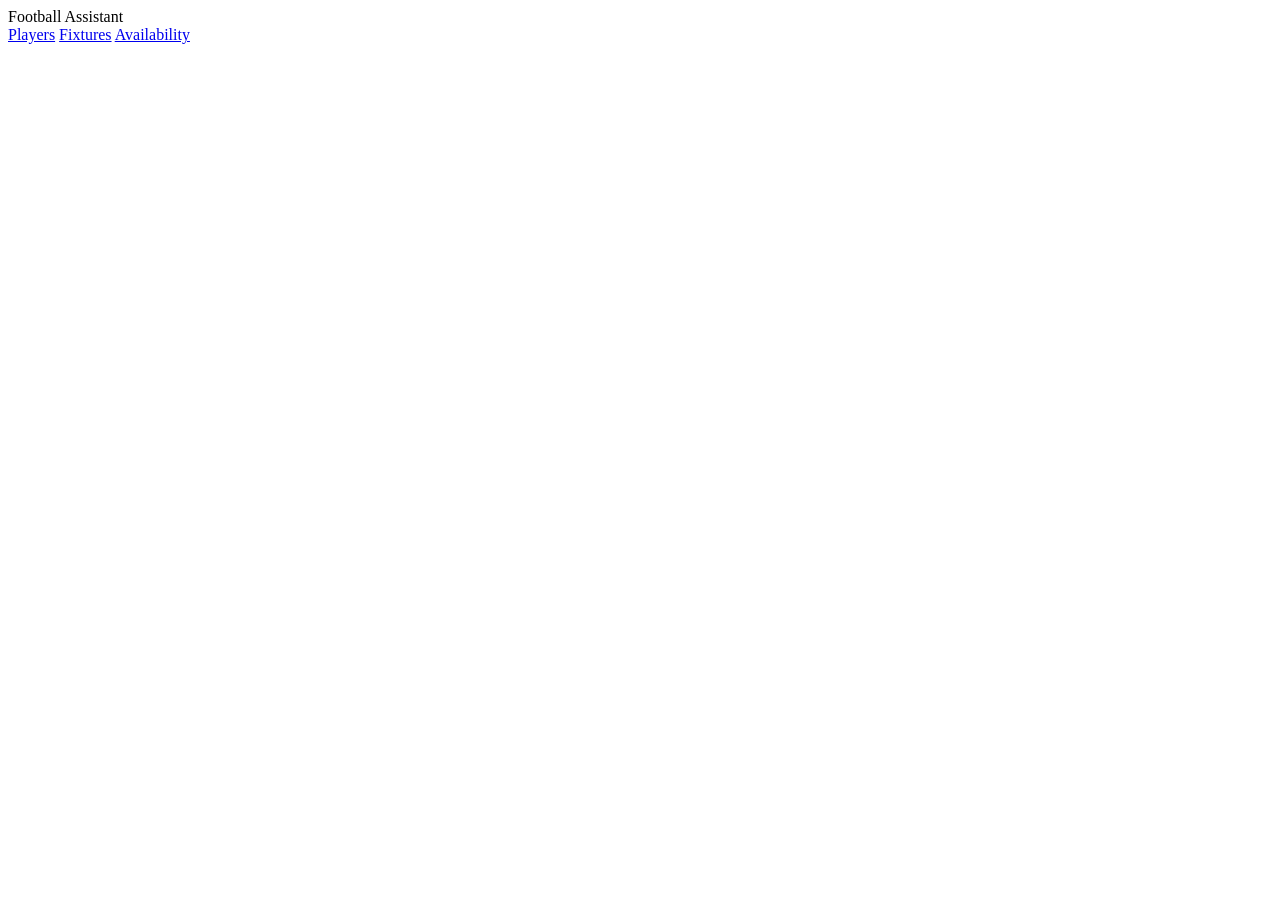
==== src/football_team_assistant/web_admin/static/index.html @ 3620fd3f "Add local football admin panel" ====
<!doctype html>
<html lang="en">
<head>
  <meta charset="utf-8">
  <meta name="viewport" content="width=device-width, initial-scale=1">
  <title>Football Admin</title>
  <link rel="stylesheet" href="/admin/static/admin.css">
  <script src="/admin/static/admin.js" defer></script>
</head>
<body>
  <div class="layout">
    <aside class="sidebar">
      <div class="brand">Football Assistant</div>
      <nav aria-label="Admin panel">
        <a href="/admin/players">Players</a>
        <a href="/admin/fixtures">Fixtures</a>
        <a href="/admin/availability">Availability</a>
      </nav>
    </aside>
    <main>
      <header class="page-header">
        <h1 id="page-title"></h1>
        <button type="button" id="new-record" hidden></button>
      </header>
      <p id="status" role="status" tabindex="-1"></p>
      <section id="content" aria-labelledby="page-title"></section>
    </main>
  </div>
  <dialog id="dialog" aria-labelledby="dialog-title">
    <h2 id="dialog-title"></h2>
    <div id="dialog-content"></div>
  </dialog>
</body>
</html>
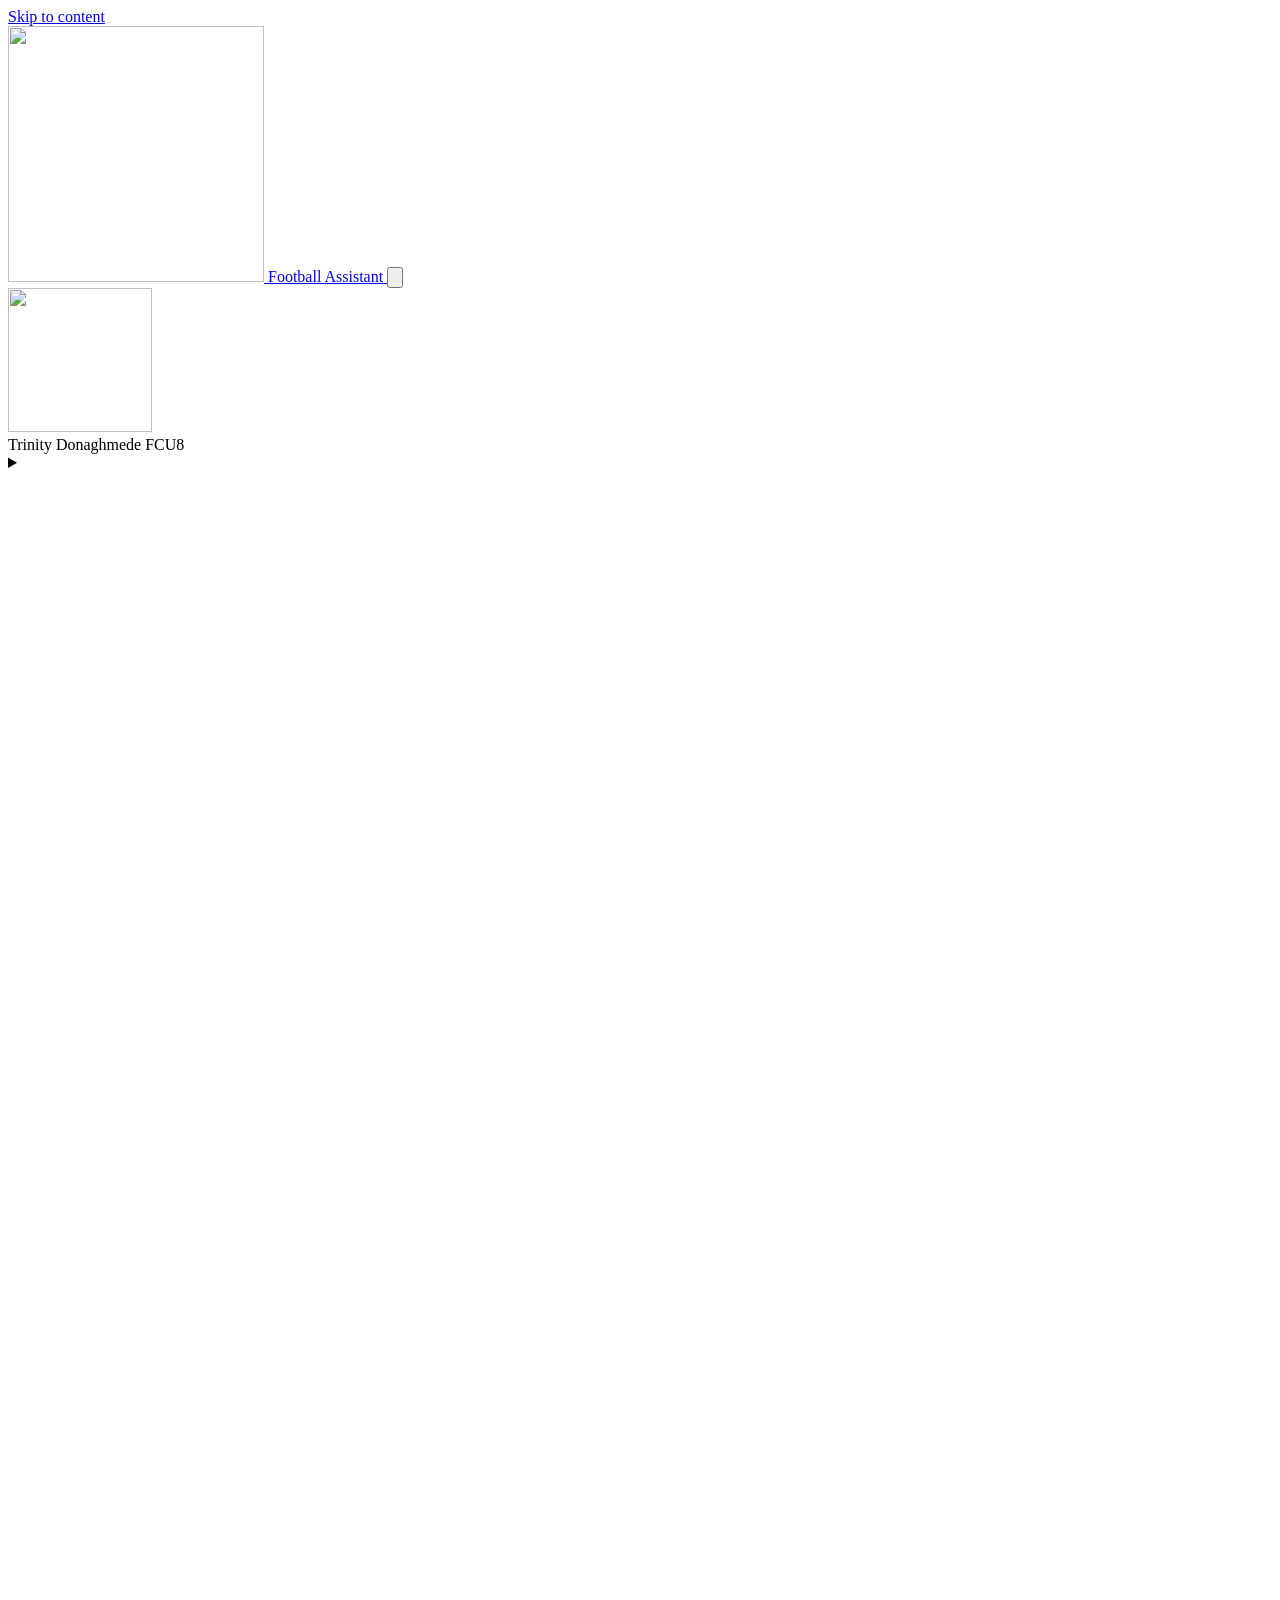
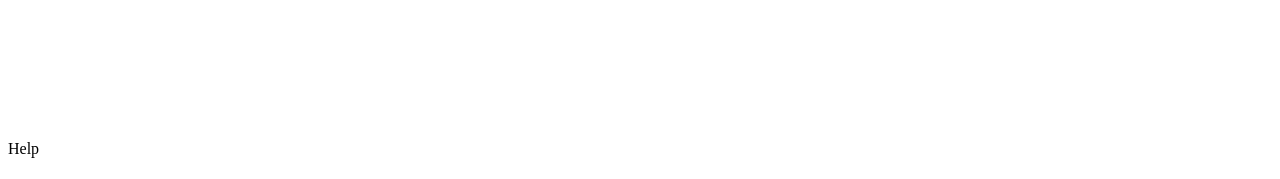
==== commit fc676feb: "Added admin panel" ====
--- a/src/football_team_assistant/web_admin/static/index.html
+++ b/src/football_team_assistant/web_admin/static/index.html
@@ -3,23 +3,51 @@
 <head>
   <meta charset="utf-8">
   <meta name="viewport" content="width=device-width, initial-scale=1">
-  <title>Football Admin</title>
+  <meta name="theme-color" content="#062129">
+  <title>Football Assistant</title>
+  <link rel="icon" href="/assets/favicon.png" type="image/png" sizes="64x64">
+  <link rel="stylesheet" href="/assets/ui.css">
   <link rel="stylesheet" href="/admin/static/admin.css">
-  <script src="/admin/static/admin.js" defer></script>
+  <script type="module" src="/admin/static/admin.js"></script>
 </head>
-<body>
+<body data-app="admin">
+  <a class="skip-link" href="#main">Skip to content</a>
   <div class="layout">
     <aside class="sidebar">
-      <div class="brand">Football Assistant</div>
-      <nav aria-label="Admin panel">
-        <a href="/admin/players">Players</a>
-        <a href="/admin/fixtures">Fixtures</a>
-        <a href="/admin/availability">Availability</a>
-      </nav>
+      <div class="sidebar-top">
+        <a class="brand" href="http://127.0.0.1:8001/chat" aria-label="Football Assistant home">
+          <img src="/assets/clipboard.png" alt="" width="256" height="256">
+          <span class="brand-name">Football <span>Assistant</span></span>
+        </a>
+        <button class="menu-toggle secondary" type="button" aria-label="Open navigation"
+          aria-expanded="false" aria-controls="sidebar-content">
+          <svg class="icon" viewBox="0 0 24 24" aria-hidden="true"><use href="/assets/icons.svg#menu"></use></svg>
+        </button>
+      </div>
+      <div class="sidebar-content" id="sidebar-content">
+        <div class="team">
+          <img class="team-mark" src="/assets/trinity-donaghmede-fc.png" alt="" width="144" height="144">
+          <div><span class="team-name">Trinity Donaghmede FC</span><span class="team-age">U8</span></div>
+        </div>
+        <nav aria-label="Football Assistant"></nav>
+        <details class="sidebar-help">
+          <summary>
+            <svg class="icon" viewBox="0 0 24 24" aria-hidden="true"><use href="/assets/icons.svg#circle-question-mark"></use></svg>
+            Help
+          </summary>
+          <p>Manage players and fixtures in the sidebar. Choose a fixture on the Availability page to record attendance. Ratings are saved on player records.</p>
+        </details>
+      </div>
     </aside>
-    <main>
+
+    <main id="main" class="admin" tabindex="-1">
       <header class="page-header">
-        <h1 id="page-title"></h1>
+        <div class="page-heading">
+          <div>
+            <h1 id="page-title"></h1>
+            <p class="page-description" id="page-description"></p>
+          </div>
+        </div>
         <button type="button" id="new-record" hidden></button>
       </header>
       <p id="status" role="status" tabindex="-1"></p>
